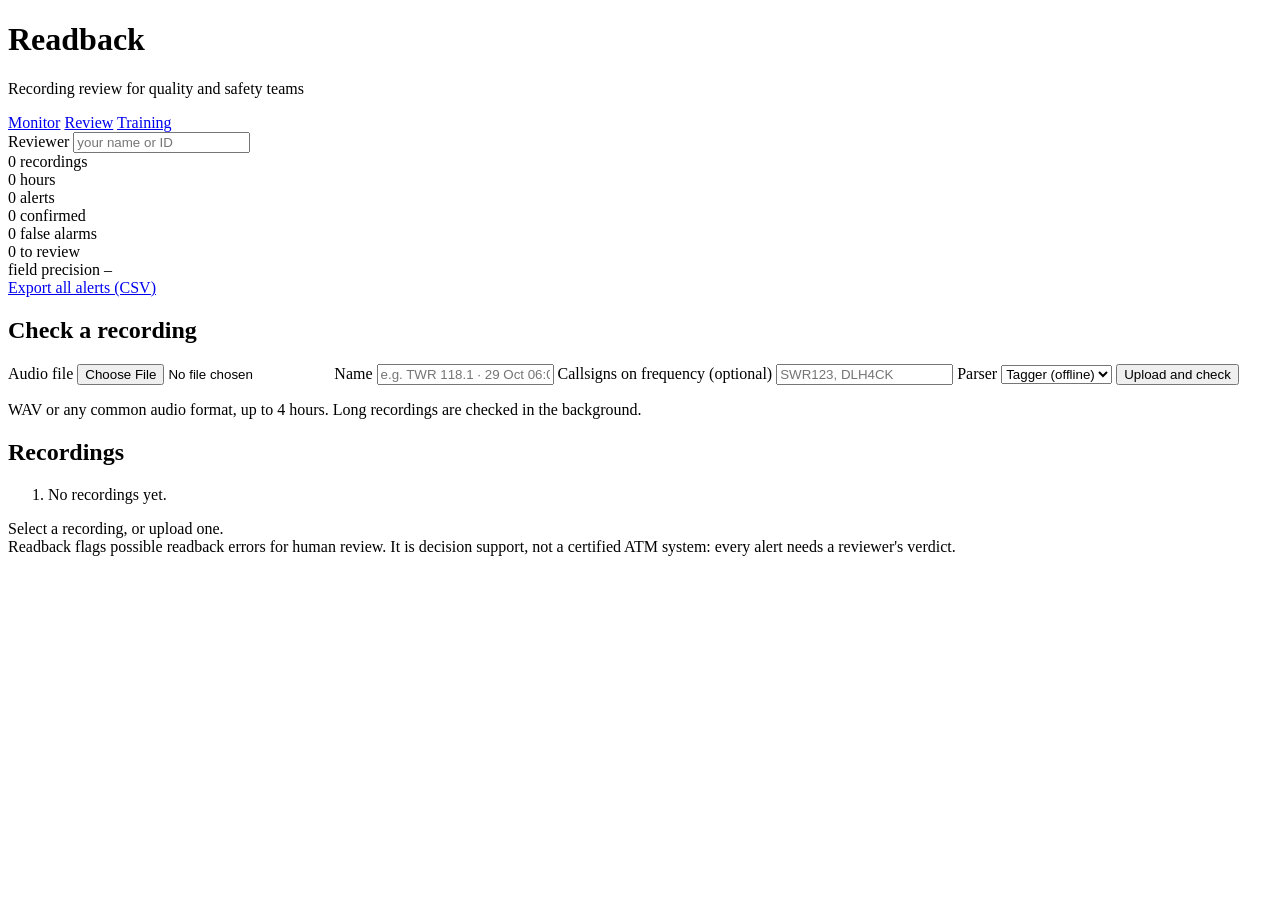
==== web/review.html @ 570c5f67 "Review console for quality and safety teams; deployment guide /review: upload recordings, follow the" ====
<!doctype html>
<html lang="en">
<head>
  <meta charset="utf-8">
  <meta name="viewport" content="width=device-width, initial-scale=1">
  <title>Readback · Review</title>
  <link rel="preconnect" href="https://fonts.googleapis.com">
  <link rel="preconnect" href="https://fonts.gstatic.com" crossorigin>
  <link href="https://fonts.googleapis.com/css2?family=IBM+Plex+Mono:wght@400;500;600&family=IBM+Plex+Sans:wght@400;500;600&display=swap" rel="stylesheet">
  <link rel="stylesheet" href="/static/style.css">
  <link rel="stylesheet" href="/static/review.css">
</head>
<body class="review-page">
  <header class="bar">
    <div class="brand">
      <span class="mark" aria-hidden="true"></span>
      <div>
        <h1>Readback</h1>
        <p>Recording review for quality and safety teams</p>
      </div>
    </div>
    <div class="controls">
      <nav class="tabs">
        <a class="tab" href="/">Monitor</a>
        <a class="tab active" href="/review" aria-current="page">Review</a>
        <a class="tab" href="/training">Training</a>
      </nav>
      <label class="field">Reviewer <input id="reviewer" type="text" class="wide-input" placeholder="your name or ID" maxlength="200"></label>
    </div>
  </header>

  <section class="kpis" aria-label="Totals">
    <div><span id="k-rec">0</span> recordings</div>
    <div><span id="k-hours">0</span> hours</div>
    <div><span id="k-alerts">0</span> alerts</div>
    <div><span id="k-conf" class="err">0</span> confirmed</div>
    <div><span id="k-false">0</span> false alarms</div>
    <div><span id="k-open" class="warn">0</span> to review</div>
    <div title="Confirmed alerts as a share of all alerts reviewers have judged">field precision <span id="k-prec">–</span></div>
    <a class="tab small" href="/api/alerts.csv" download>Export all alerts (CSV)</a>
  </section>

  <main class="review-grid">
    <aside class="panel">
      <form id="upload" class="upload">
        <h2>Check a recording</h2>
        <label>Audio file <input id="up-file" type="file" accept="audio/*,video/*" required></label>
        <label>Name <input id="up-name" type="text" maxlength="200" placeholder="e.g. TWR 118.1 · 29 Oct 06:00-10:00"></label>
        <label>Callsigns on frequency (optional) <input id="up-cs" type="text" maxlength="2000" placeholder="SWR123, DLH4CK"></label>
        <label>Parser
          <select id="up-parser">
            <option value="tagger" selected>Tagger (offline)</option>
            <option value="spark">Muse Spark</option>
            <option value="rules">Rules</option>
          </select>
        </label>
        <button class="primary" type="submit">Upload and check</button>
        <p id="up-msg" class="hint">WAV or any common audio format, up to 4 hours. Long recordings are checked in the background.</p>
      </form>
      <h2>Recordings <span id="retention" class="count" hidden></span></h2>
      <ol id="list" class="list rec-list"><li class="empty">No recordings yet.</li></ol>
    </aside>

    <section id="detail" class="panel detail">
      <div class="empty-detail">Select a recording, or upload one.</div>
    </section>
  </main>

  <dialog id="report" class="report" aria-labelledby="report-title">
    <div class="report-head">
      <h2 id="report-title">Occurrence report</h2>
      <div class="report-actions">
        <a id="report-dl" class="tab" download="occurrence-report.md" href="#">Download .md</a>
        <button id="report-close" class="tab" type="button">Close</button>
      </div>
    </div>
    <div id="report-body" class="report-body"></div>
  </dialog>

  <footer class="foot">
    Readback flags possible readback errors for human review. It is decision support, not a certified ATM system: every alert needs a reviewer's verdict.
  </footer>
  <script src="/static/common.js"></script>
  <script src="/static/review.js"></script>
</body>
</html>
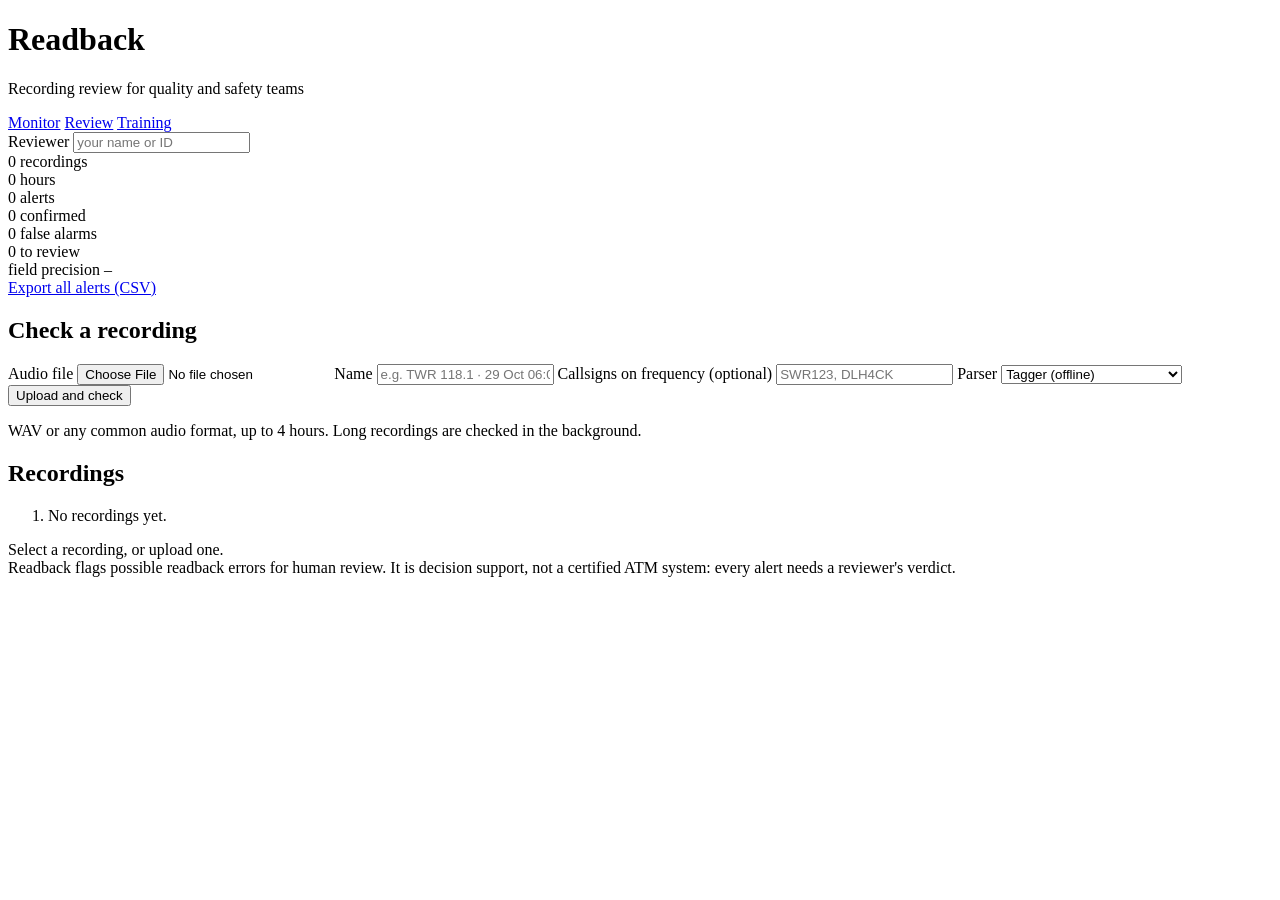
==== commit 090b7e6c: "Fine-tune Muse Glimmer 30B as the clearance parser QLoRA on one H100 (Modal): rank-16 LoRA on the la" ====
--- a/web/review.html
+++ b/web/review.html
@@ -51,6 +51,7 @@
           <select id="up-parser">
             <option value="tagger" selected>Tagger (offline)</option>
             <option value="spark">Muse Spark</option>
+            <option value="glimmer">Muse Glimmer (fine-tuned)</option>
             <option value="rules">Rules</option>
           </select>
         </label>
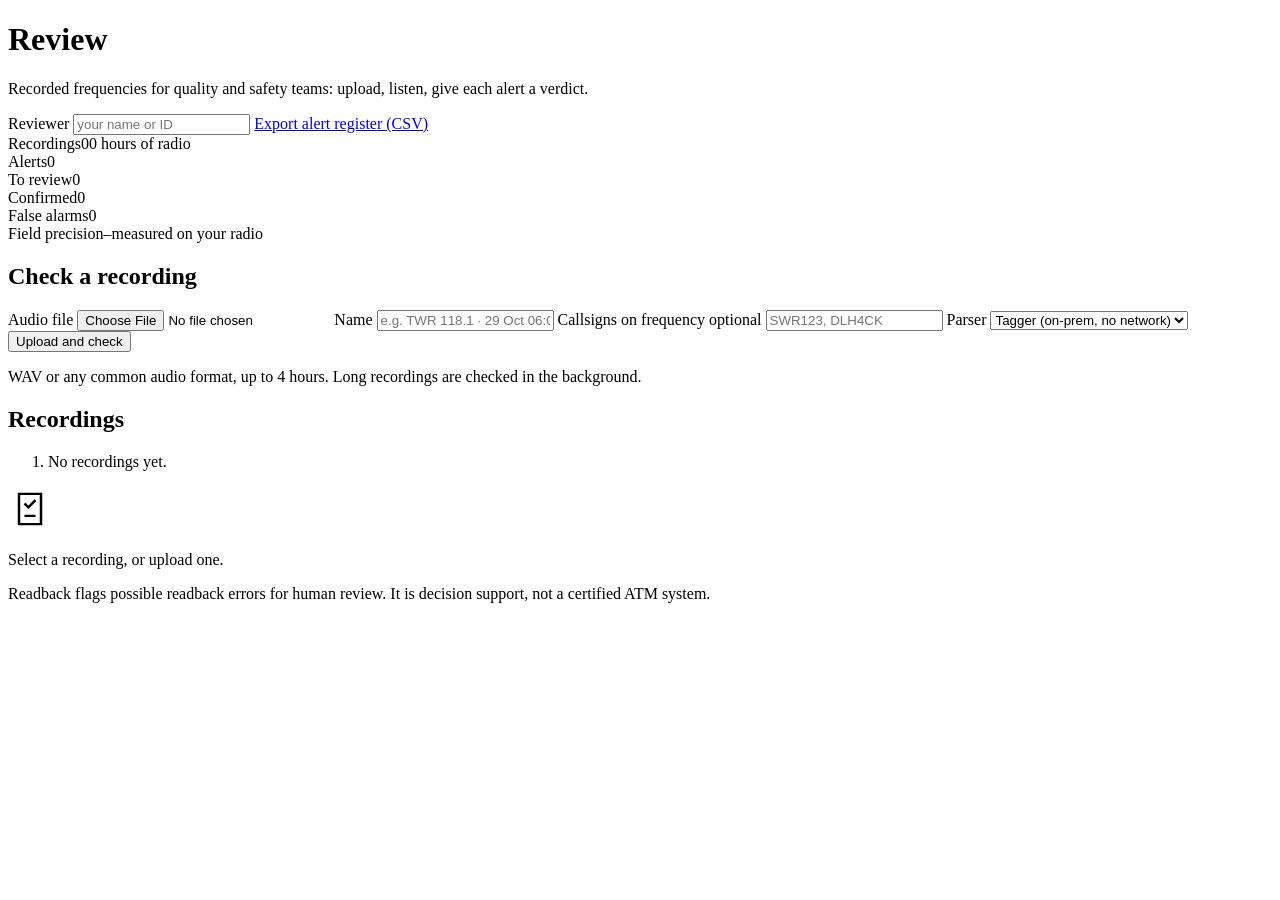
==== commit cd1d78ab: "Redesign the UI as one product: sidebar shell, model status, metric cards Monitor, Review and Traini" ====
--- a/web/review.html
+++ b/web/review.html
@@ -6,66 +6,68 @@
   <title>Readback · Review</title>
   <link rel="preconnect" href="https://fonts.googleapis.com">
   <link rel="preconnect" href="https://fonts.gstatic.com" crossorigin>
-  <link href="https://fonts.googleapis.com/css2?family=IBM+Plex+Mono:wght@400;500;600&family=IBM+Plex+Sans:wght@400;500;600&display=swap" rel="stylesheet">
-  <link rel="stylesheet" href="/static/style.css">
-  <link rel="stylesheet" href="/static/review.css">
+  <link href="https://fonts.googleapis.com/css2?family=IBM+Plex+Mono:wght@400;500;600&family=Inter:wght@400;500;600;650;700&display=swap" rel="stylesheet">
+  <link rel="stylesheet" href="/static/style.css?v=2">
+  <link rel="stylesheet" href="/static/review.css?v=2">
 </head>
 <body class="review-page">
-  <header class="bar">
-    <div class="brand">
-      <span class="mark" aria-hidden="true"></span>
+  <nav class="nav" id="nav" aria-label="Main"></nav>
+
+  <div class="page">
+    <header class="page-head">
       <div>
-        <h1>Readback</h1>
-        <p>Recording review for quality and safety teams</p>
+        <h1>Review</h1>
+        <p>Recorded frequencies for quality and safety teams: upload, listen, give each alert a verdict.</p>
       </div>
-    </div>
-    <div class="controls">
-      <nav class="tabs">
-        <a class="tab" href="/">Monitor</a>
-        <a class="tab active" href="/review" aria-current="page">Review</a>
-        <a class="tab" href="/training">Training</a>
-      </nav>
-      <label class="field">Reviewer <input id="reviewer" type="text" class="wide-input" placeholder="your name or ID" maxlength="200"></label>
-    </div>
-  </header>
+      <div class="head-actions">
+        <label class="field">Reviewer <input id="reviewer" type="text" class="wide-input" placeholder="your name or ID" maxlength="200"></label>
+        <a class="btn" href="/api/alerts.csv" download>Export alert register (CSV)</a>
+      </div>
+    </header>
 
-  <section class="kpis" aria-label="Totals">
-    <div><span id="k-rec">0</span> recordings</div>
-    <div><span id="k-hours">0</span> hours</div>
-    <div><span id="k-alerts">0</span> alerts</div>
-    <div><span id="k-conf" class="err">0</span> confirmed</div>
-    <div><span id="k-false">0</span> false alarms</div>
-    <div><span id="k-open" class="warn">0</span> to review</div>
-    <div title="Confirmed alerts as a share of all alerts reviewers have judged">field precision <span id="k-prec">–</span></div>
-    <a class="tab small" href="/api/alerts.csv" download>Export all alerts (CSV)</a>
-  </section>
+    <section class="metrics six" aria-label="Totals">
+      <div class="metric"><span class="label">Recordings</span><span id="k-rec" class="value">0</span><span class="sub"><span id="k-hours">0</span> hours of radio</span></div>
+      <div class="metric"><span class="label">Alerts</span><span id="k-alerts" class="value">0</span></div>
+      <div class="metric"><span class="label">To review</span><span id="k-open" class="value warn">0</span></div>
+      <div class="metric"><span class="label">Confirmed</span><span id="k-conf" class="value err">0</span></div>
+      <div class="metric"><span class="label">False alarms</span><span id="k-false" class="value">0</span></div>
+      <div class="metric" title="Confirmed alerts as a share of all alerts reviewers have judged"><span class="label">Field precision</span><span id="k-prec" class="value ok">–</span><span class="sub">measured on your radio</span></div>
+    </section>
 
-  <main class="review-grid">
-    <aside class="panel">
-      <form id="upload" class="upload">
-        <h2>Check a recording</h2>
-        <label>Audio file <input id="up-file" type="file" accept="audio/*,video/*" required></label>
-        <label>Name <input id="up-name" type="text" maxlength="200" placeholder="e.g. TWR 118.1 · 29 Oct 06:00-10:00"></label>
-        <label>Callsigns on frequency (optional) <input id="up-cs" type="text" maxlength="2000" placeholder="SWR123, DLH4CK"></label>
-        <label>Parser
-          <select id="up-parser">
-            <option value="tagger" selected>Tagger (offline)</option>
-            <option value="spark">Muse Spark</option>
-            <option value="glimmer">Muse Glimmer (fine-tuned)</option>
-            <option value="rules">Rules</option>
-          </select>
-        </label>
-        <button class="primary" type="submit">Upload and check</button>
-        <p id="up-msg" class="hint">WAV or any common audio format, up to 4 hours. Long recordings are checked in the background.</p>
-      </form>
-      <h2>Recordings <span id="retention" class="count" hidden></span></h2>
-      <ol id="list" class="list rec-list"><li class="empty">No recordings yet.</li></ol>
-    </aside>
+    <main class="review-grid">
+      <aside class="card side-col">
+        <form id="upload" class="upload">
+          <h2>Check a recording</h2>
+          <label>Audio file <input id="up-file" type="file" accept="audio/*,video/*" required></label>
+          <label>Name <input id="up-name" type="text" maxlength="200" placeholder="e.g. TWR 118.1 · 29 Oct 06:00-10:00"></label>
+          <label>Callsigns on frequency <span class="opt">optional</span> <input id="up-cs" type="text" maxlength="2000" placeholder="SWR123, DLH4CK"></label>
+          <label>Parser
+            <select id="up-parser">
+              <option value="tagger" selected>Tagger (on-prem, no network)</option>
+              <option value="spark">Muse Spark</option>
+              <option value="glimmer">Muse Glimmer (fine-tuned)</option>
+              <option value="rules">Rules</option>
+            </select>
+          </label>
+          <button class="primary" type="submit">Upload and check</button>
+          <p id="up-msg" class="hint">WAV or any common audio format, up to 4 hours. Long recordings are checked in the background.</p>
+        </form>
+        <h2 class="card-head">Recordings <span id="retention" class="count" hidden></span></h2>
+        <ol id="list" class="list rec-list"><li class="empty">No recordings yet.</li></ol>
+      </aside>
 
-    <section id="detail" class="panel detail">
-      <div class="empty-detail">Select a recording, or upload one.</div>
-    </section>
-  </main>
+      <section id="detail" class="card detail">
+        <div class="empty-detail">
+          <svg width="44" height="44" viewBox="0 0 16 16" fill="none" stroke="currentColor" stroke-width="0.9" aria-hidden="true"><path d="M4 2.5h8v11H4z"/><path d="M6 6l1.4 1.4L10 4.8M6 10.5h4"/></svg>
+          <p>Select a recording, or upload one.</p>
+        </div>
+      </section>
+    </main>
+
+    <footer class="foot">
+      Readback flags possible readback errors for human review. It is decision support, not a certified ATM system.
+    </footer>
+  </div>
 
   <dialog id="report" class="report" aria-labelledby="report-title">
     <div class="report-head">
@@ -78,10 +80,7 @@
     <div id="report-body" class="report-body"></div>
   </dialog>
 
-  <footer class="foot">
-    Readback flags possible readback errors for human review. It is decision support, not a certified ATM system: every alert needs a reviewer's verdict.
-  </footer>
-  <script src="/static/common.js"></script>
-  <script src="/static/review.js"></script>
+  <script src="/static/common.js?v=2"></script>
+  <script src="/static/review.js?v=2"></script>
 </body>
 </html>
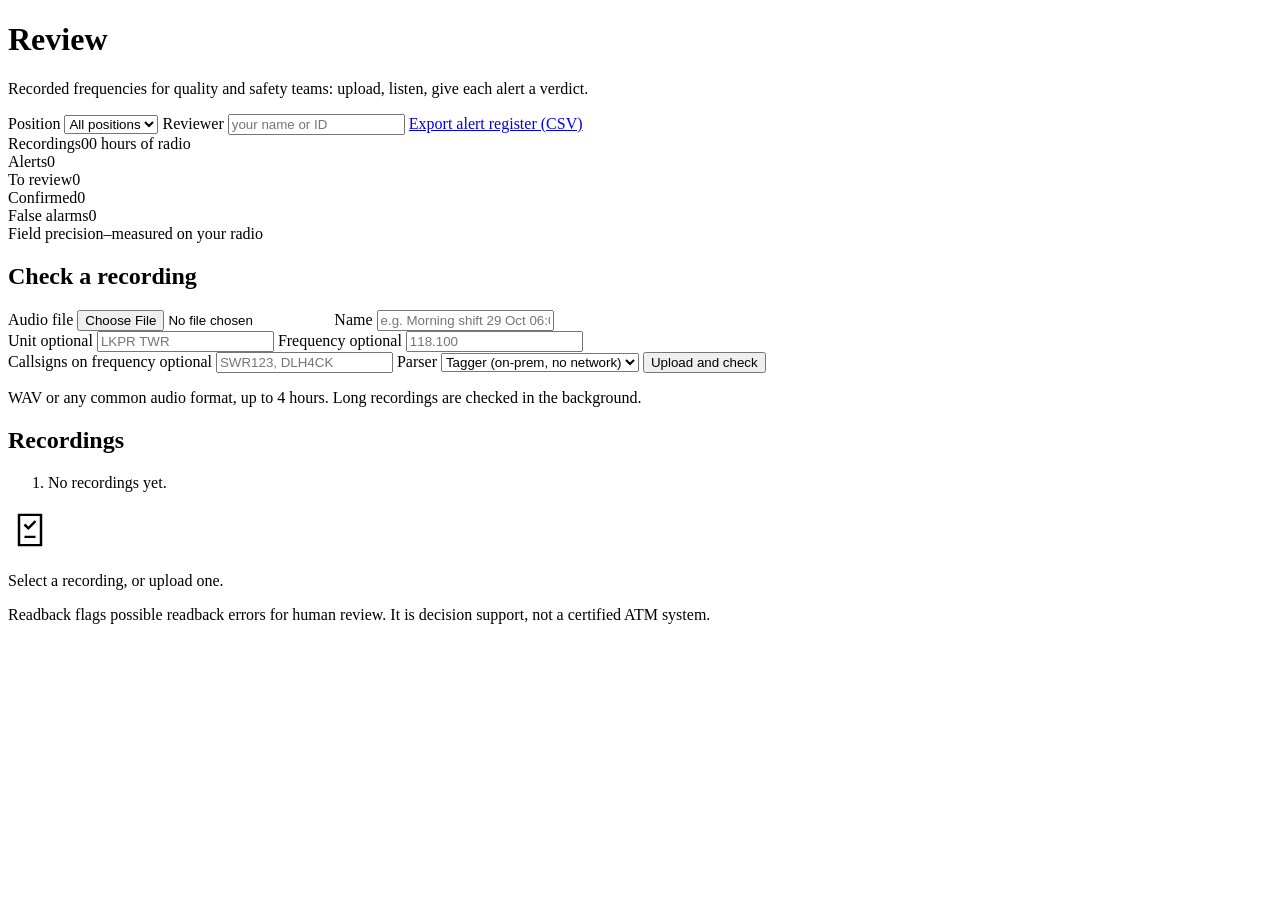
==== commit 95cdb15f: "Units and frequencies on recordings, with filters; tagged API docs Each recording can name its unit " ====
--- a/web/review.html
+++ b/web/review.html
@@ -7,8 +7,8 @@
   <link rel="preconnect" href="https://fonts.googleapis.com">
   <link rel="preconnect" href="https://fonts.gstatic.com" crossorigin>
   <link href="https://fonts.googleapis.com/css2?family=IBM+Plex+Mono:wght@400;500;600&family=Inter:wght@400;500;600;650;700&display=swap" rel="stylesheet">
-  <link rel="stylesheet" href="/static/style.css?v=2">
-  <link rel="stylesheet" href="/static/review.css?v=2">
+  <link rel="stylesheet" href="/static/style.css?v=5">
+  <link rel="stylesheet" href="/static/review.css?v=5">
 </head>
 <body class="review-page">
   <nav class="nav" id="nav" aria-label="Main"></nav>
@@ -20,8 +20,13 @@
         <p>Recorded frequencies for quality and safety teams: upload, listen, give each alert a verdict.</p>
       </div>
       <div class="head-actions">
+        <label class="field">Position
+          <select id="pos" title="Show one unit or frequency: the totals, list and register follow">
+            <option value="">All positions</option>
+          </select>
+        </label>
         <label class="field">Reviewer <input id="reviewer" type="text" class="wide-input" placeholder="your name or ID" maxlength="200"></label>
-        <a class="btn" href="/api/alerts.csv" download>Export alert register (CSV)</a>
+        <a id="register" class="btn" href="/api/alerts.csv" download>Export alert register (CSV)</a>
       </div>
     </header>
 
@@ -39,7 +44,13 @@
         <form id="upload" class="upload">
           <h2>Check a recording</h2>
           <label>Audio file <input id="up-file" type="file" accept="audio/*,video/*" required></label>
-          <label>Name <input id="up-name" type="text" maxlength="200" placeholder="e.g. TWR 118.1 · 29 Oct 06:00-10:00"></label>
+          <label>Name <input id="up-name" type="text" maxlength="200" placeholder="e.g. Morning shift 29 Oct 06:00-10:00"></label>
+          <div class="pair">
+            <label>Unit <span class="opt">optional</span> <input id="up-unit" type="text" maxlength="100" placeholder="LKPR TWR" list="units"></label>
+            <label>Frequency <span class="opt">optional</span> <input id="up-freq" type="text" maxlength="40" placeholder="118.100" inputmode="decimal" list="freqs"></label>
+          </div>
+          <datalist id="units"></datalist>
+          <datalist id="freqs"></datalist>
           <label>Callsigns on frequency <span class="opt">optional</span> <input id="up-cs" type="text" maxlength="2000" placeholder="SWR123, DLH4CK"></label>
           <label>Parser
             <select id="up-parser">
@@ -80,7 +91,7 @@
     <div id="report-body" class="report-body"></div>
   </dialog>
 
-  <script src="/static/common.js?v=2"></script>
-  <script src="/static/review.js?v=2"></script>
+  <script src="/static/common.js?v=5"></script>
+  <script src="/static/review.js?v=5"></script>
 </body>
 </html>
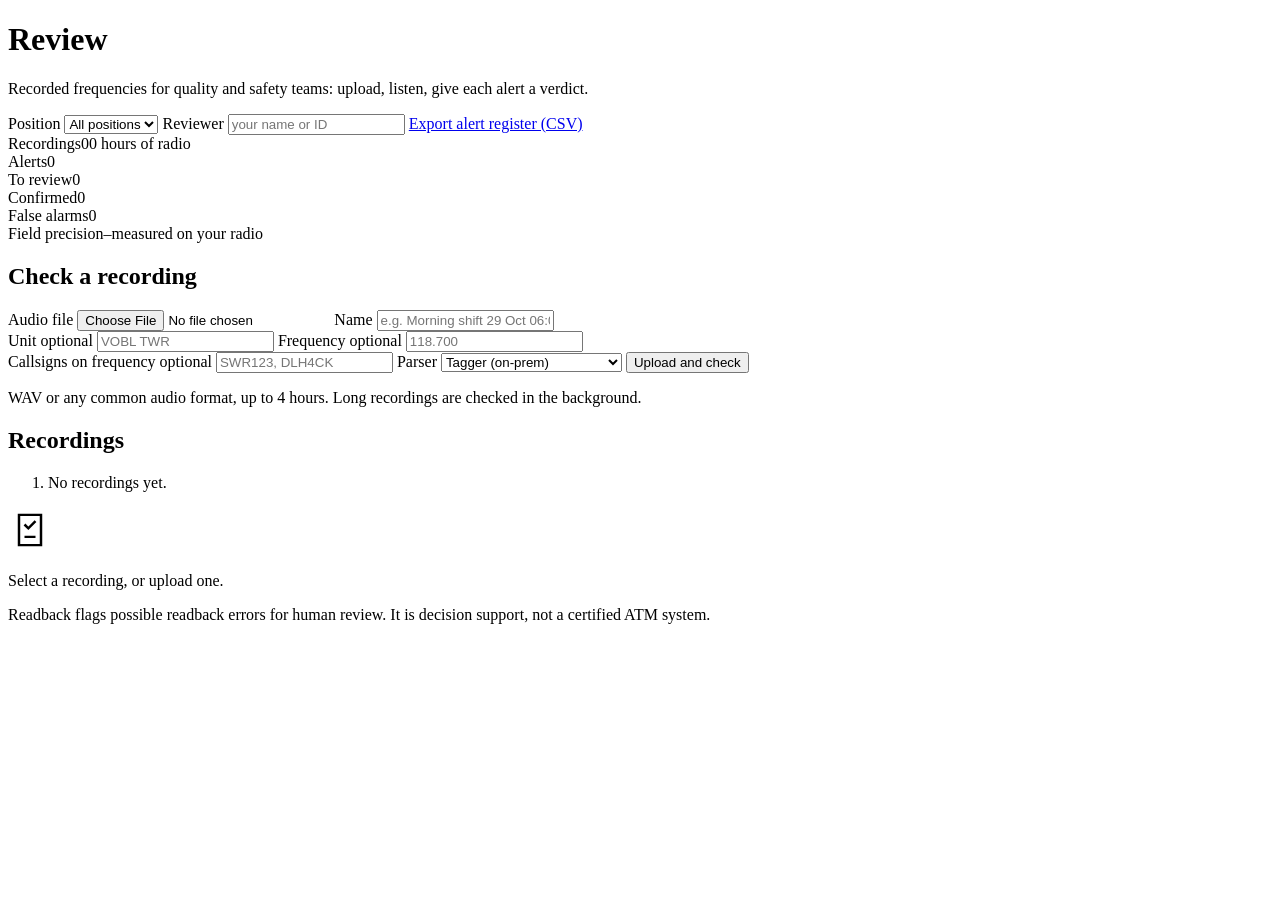
==== commit 25ad7e01: "Harden the pipeline, score replays, and polish the Monitor and Review console Backend - Report agent" ====
--- a/web/review.html
+++ b/web/review.html
@@ -7,8 +7,8 @@
   <link rel="preconnect" href="https://fonts.googleapis.com">
   <link rel="preconnect" href="https://fonts.gstatic.com" crossorigin>
   <link href="https://fonts.googleapis.com/css2?family=IBM+Plex+Mono:wght@400;500;600&family=Inter:wght@400;500;600;650;700&display=swap" rel="stylesheet">
-  <link rel="stylesheet" href="/static/style.css?v=5">
-  <link rel="stylesheet" href="/static/review.css?v=5">
+  <link rel="stylesheet" href="/static/style.css?v=6">
+  <link rel="stylesheet" href="/static/review.css?v=6">
 </head>
 <body class="review-page">
   <nav class="nav" id="nav" aria-label="Main"></nav>
@@ -46,15 +46,15 @@
           <label>Audio file <input id="up-file" type="file" accept="audio/*,video/*" required></label>
           <label>Name <input id="up-name" type="text" maxlength="200" placeholder="e.g. Morning shift 29 Oct 06:00-10:00"></label>
           <div class="pair">
-            <label>Unit <span class="opt">optional</span> <input id="up-unit" type="text" maxlength="100" placeholder="LKPR TWR" list="units"></label>
-            <label>Frequency <span class="opt">optional</span> <input id="up-freq" type="text" maxlength="40" placeholder="118.100" inputmode="decimal" list="freqs"></label>
+            <label>Unit <span class="opt">optional</span> <input id="up-unit" type="text" maxlength="100" placeholder="VOBL TWR" list="units"></label>
+            <label>Frequency <span class="opt">optional</span> <input id="up-freq" type="text" maxlength="40" placeholder="118.700" inputmode="decimal" list="freqs"></label>
           </div>
           <datalist id="units"></datalist>
           <datalist id="freqs"></datalist>
           <label>Callsigns on frequency <span class="opt">optional</span> <input id="up-cs" type="text" maxlength="2000" placeholder="SWR123, DLH4CK"></label>
           <label>Parser
             <select id="up-parser">
-              <option value="tagger" selected>Tagger (on-prem, no network)</option>
+              <option value="tagger" selected>Tagger (on-prem)</option>
               <option value="spark">Muse Spark</option>
               <option value="glimmer">Muse Glimmer (fine-tuned)</option>
               <option value="rules">Rules</option>
@@ -64,7 +64,8 @@
           <p id="up-msg" class="hint">WAV or any common audio format, up to 4 hours. Long recordings are checked in the background.</p>
         </form>
         <h2 class="card-head">Recordings <span id="retention" class="count" hidden></span></h2>
-        <ol id="list" class="list rec-list"><li class="empty">No recordings yet.</li></ol>
+        <p id="list-msg" class="notice err list-msg" role="alert" hidden></p>
+        <ol id="list" class="list rec-list" aria-label="Recordings"><li class="empty">No recordings yet.</li></ol>
       </aside>
 
       <section id="detail" class="card detail">
@@ -91,7 +92,7 @@
     <div id="report-body" class="report-body"></div>
   </dialog>
 
-  <script src="/static/common.js?v=5"></script>
-  <script src="/static/review.js?v=5"></script>
+  <script src="/static/common.js?v=6"></script>
+  <script src="/static/review.js?v=6"></script>
 </body>
 </html>
